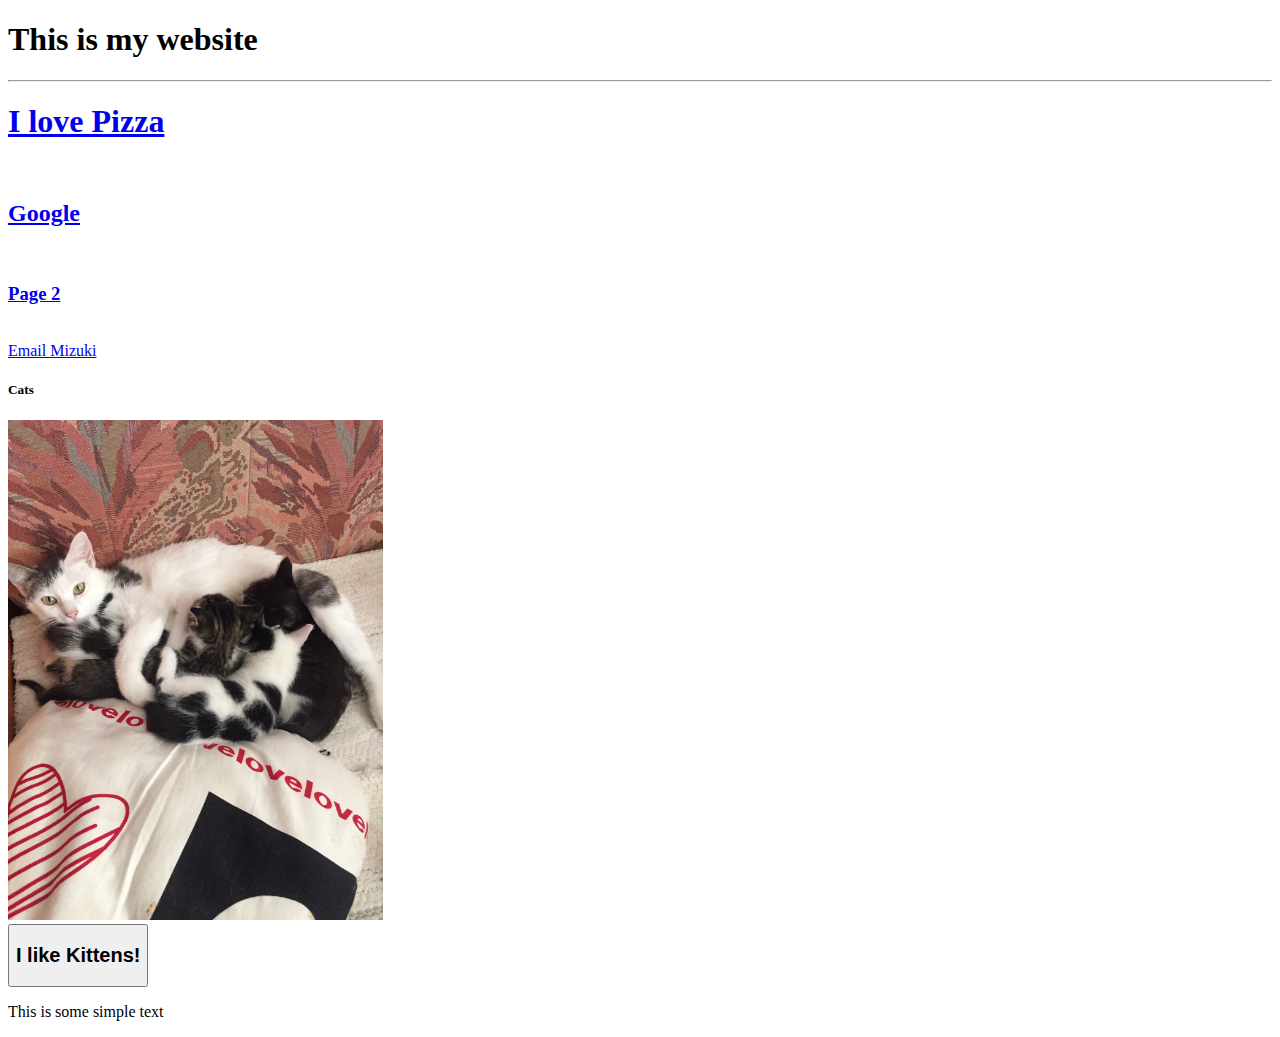
==== Index.html @ 5ee01cdc "first upload" ====
<!DOCTYPE html>

<html>

<head>
    <title>my first website</title>
</head>

<body>
    <!--This is the best website ever-->
    <h1>This is my website</h1>
    <hr>
    <a href="https://meny.no/oppskrifter/pizza/pizza-diavola/" target="_bank" title="this takes you to Meny.com">
        <h1>I love Pizza</h1>
    </a>
    <br>
    <a href="https://www.google.com" target="blank" title="This takes you to google">
        <h2>Google</h2>
    </a>
    <br>
    <a href="Page 2.html" target="_self" title="this takes you to page 2">
        <h3>Page 2</h3>
    </a>
    <br>
    <a href="mailto:leeshuihua89@gmail.com" target="_self" title="email Mizuki">
        Email Mizuki
    </a>
    <br>
    <h5>Cats</h5>
    <a href="https://en.wikipedia.org/wiki/Cat">
        <img src="Image/Kattemor og unger.JPG" height="500" alt="this is a picture of some cats" title="some cats">
    </a>
    <br>
    <a href="https://en.wikipedia.org/wiki/Kitten" target="_bank" title="this takes you to Meny.com">
        <button>
            <h2>I like Kittens!</h2>
        </button>
    </a>

    <br>
    <p>This is some simple text</p>


</body>



</html>
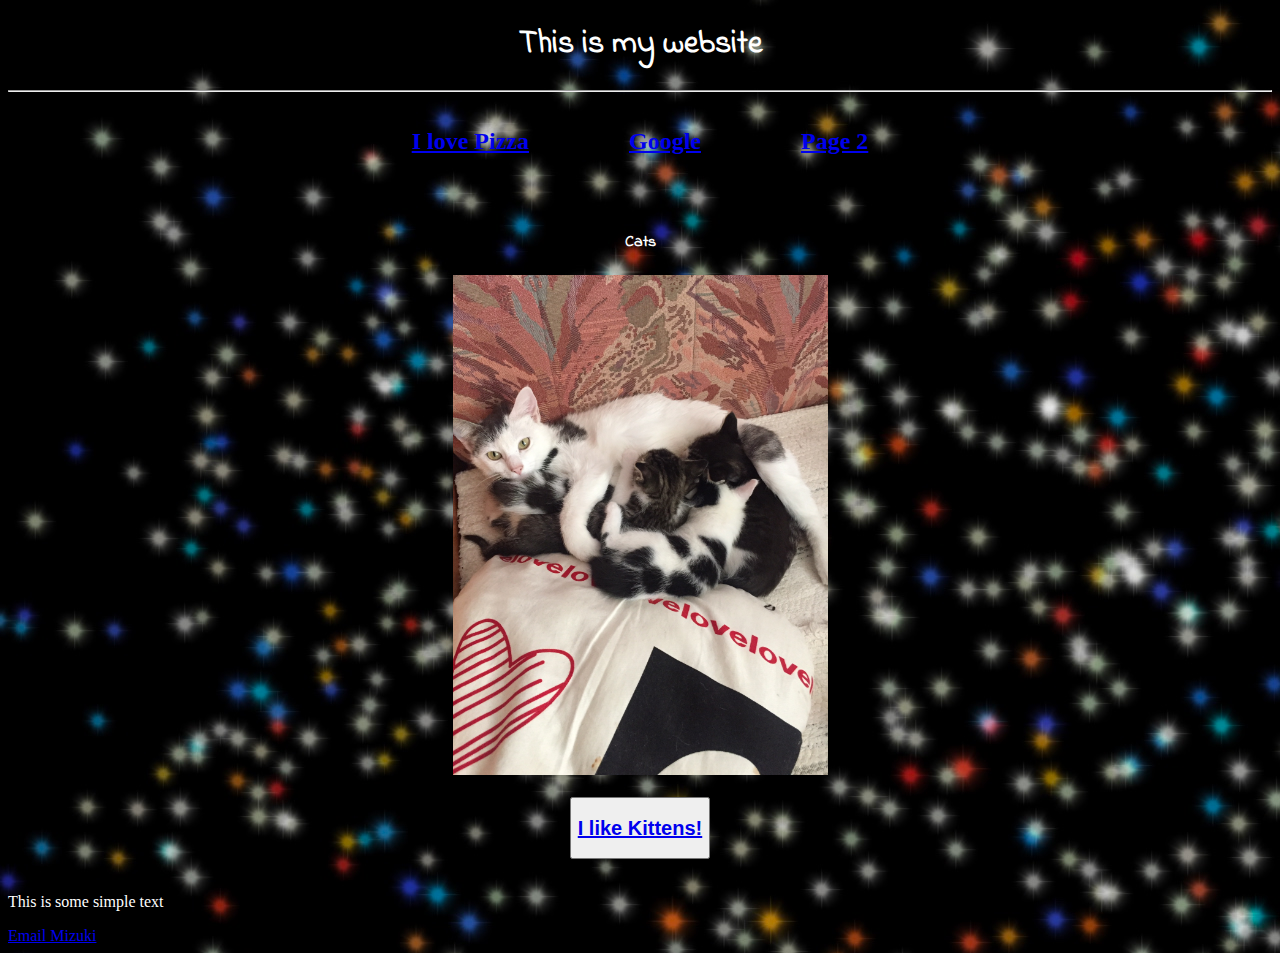
==== commit 0290bfdf: "added styles" ====
--- a/Index.html
+++ b/Index.html
@@ -3,6 +3,10 @@
 <html>
 
 <head>
+    <link rel="stylesheet" href="style.css">
+    <link rel="preconnect" href="https://fonts.googleapis.com">
+    <link rel="preconnect" href="https://fonts.gstatic.com" crossorigin>
+    <link href="https://fonts.googleapis.com/css2?family=Indie+Flower&display=swap" rel="stylesheet">
     <title>my first website</title>
 </head>
 
@@ -10,36 +14,38 @@
     <!--This is the best website ever-->
     <h1>This is my website</h1>
     <hr>
-    <a href="https://meny.no/oppskrifter/pizza/pizza-diavola/" target="_bank" title="this takes you to Meny.com">
-        <h1>I love Pizza</h1>
+    <ul>
+        <li><a href="https://meny.no/oppskrifter/pizza/pizza-diavola/" target="_bank"
+                title="this takes you to Meny.com">
+                <h2>I love Pizza</h2>
+            </a></li>
+        <li> <a href="https://www.google.com" target="blank" title="This takes you to google">
+                <h2>Google</h2>
+            </a></li>
+        <li><a href="Page 2.html" target="_self" title="this takes you to page 2">
+                <h2>Page 2</h2>
+            </a></li>
+    </ul>
+    <br>
+    <h4>Cats</h4>
+    <div class="IMGlink" >
+         <a href="https://en.wikipedia.org/wiki/Cat">
+        <img src="Image/Kattemor og unger.JPG" height="500" alt="this is a picture of some cats" title="some cats">
     </a>
+    </div>
+   
     <br>
-    <a href="https://www.google.com" target="blank" title="This takes you to google">
-        <h2>Google</h2>
-    </a>
+    <button>
+            <a href="https://en.wikipedia.org/wiki/Kitten" target="_bank" title="this takes you to Meny.com">
+            <h2>I like Kittens!</h2>
+        </a>
+        </button>
+
     <br>
-    <a href="Page 2.html" target="_self" title="this takes you to page 2">
-        <h3>Page 2</h3>
-    </a>
-    <br>
+    <p>This is some simple text</p>
     <a href="mailto:leeshuihua89@gmail.com" target="_self" title="email Mizuki">
         Email Mizuki
     </a>
-    <br>
-    <h5>Cats</h5>
-    <a href="https://en.wikipedia.org/wiki/Cat">
-        <img src="Image/Kattemor og unger.JPG" height="500" alt="this is a picture of some cats" title="some cats">
-    </a>
-    <br>
-    <a href="https://en.wikipedia.org/wiki/Kitten" target="_bank" title="this takes you to Meny.com">
-        <button>
-            <h2>I like Kittens!</h2>
-        </button>
-    </a>
-
-    <br>
-    <p>This is some simple text</p>
-
 
 </body>
 
--- a/style.css
+++ b/style.css
@@ -0,0 +1,43 @@
+h1 {
+    font-family: 'Indie Flower', cursive;
+    text-align: center;
+}
+img {
+    display: block;
+    margin-left: auto;
+    margin-right: auto;
+}
+.IMGlink {
+    margin-left: auto;
+    margin-right: auto;
+    display: block;
+    width: fit-content;
+}
+button {
+    margin-left: auto;
+    margin-right: auto;
+    display: block;
+}
+h4 {
+    font-family: 'Indie Flower', cursive;
+    text-align: center;
+    
+}
+body {
+    background-image: url("/Image/Background.jpg");
+    color: white;
+}
+ul {
+    display: flex;
+    justify-content: center;
+    gap: 100px;
+    padding: 0;
+}
+li {
+    list-style: none;
+    margin: 0;
+    padding: 0;
+}
+a {
+    display: inline-block;
+}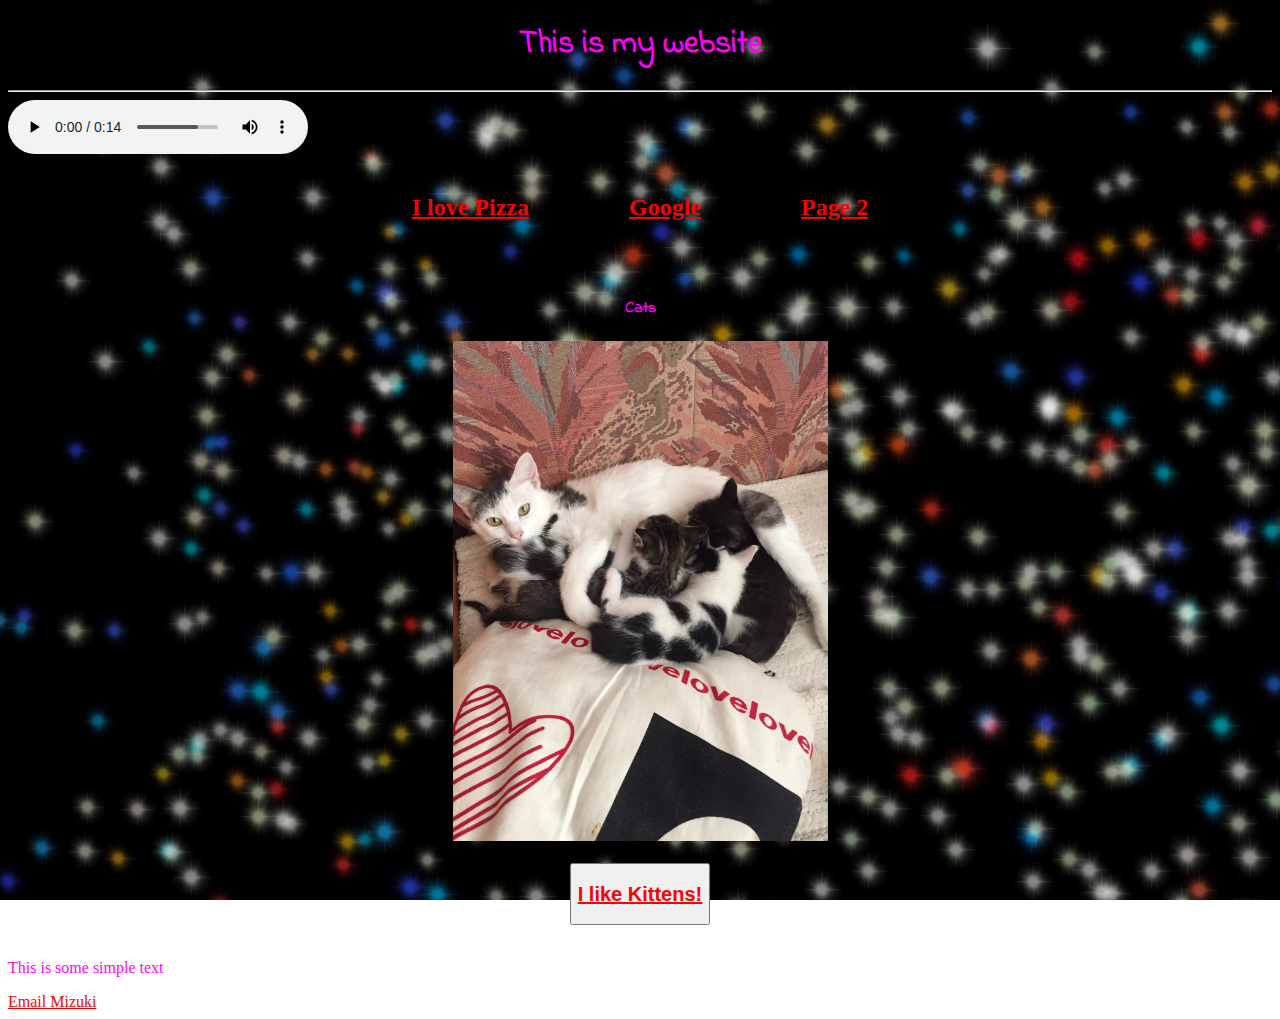
==== commit ce4d2deb: "added some text to page 2" ====
--- a/Index.html
+++ b/Index.html
@@ -14,6 +14,10 @@
     <!--This is the best website ever-->
     <h1>This is my website</h1>
     <hr>
+    <audio controls loop>
+        <source src="Music/Bleb.mp3">
+        this browser does not support HTML audio
+    </audio>
     <ul>
         <li><a href="https://meny.no/oppskrifter/pizza/pizza-diavola/" target="_bank"
                 title="this takes you to Meny.com">
@@ -28,18 +32,18 @@
     </ul>
     <br>
     <h4>Cats</h4>
-    <div class="IMGlink" >
-         <a href="https://en.wikipedia.org/wiki/Cat">
-        <img src="Image/Kattemor og unger.JPG" height="500" alt="this is a picture of some cats" title="some cats">
-    </a>
+    <div class="IMGlink">
+        <a href="https://en.wikipedia.org/wiki/Cat">
+            <img src="Image/Kattemor og unger.JPG" height="500" alt="this is a picture of some cats" title="some cats">
+        </a>
     </div>
-   
+
     <br>
     <button>
-            <a href="https://en.wikipedia.org/wiki/Kitten" target="_bank" title="this takes you to Meny.com">
+        <a href="https://en.wikipedia.org/wiki/Kitten" target="_bank" title="this takes you to Meny.com">
             <h2>I like Kittens!</h2>
         </a>
-        </button>
+    </button>
 
     <br>
     <p>This is some simple text</p>
@@ -47,6 +51,7 @@
         Email Mizuki
     </a>
 
+
 </body>
 
 
--- a/style.css
+++ b/style.css
@@ -25,7 +25,8 @@
 }
 body {
     background-image: url("/Image/Background.jpg");
-    color: white;
+    background-attachment: fixed;
+    color: rgb(255, 0, 247);
 }
 ul {
     display: flex;
@@ -40,4 +41,14 @@
 }
 a {
     display: inline-block;
-}+    
+}
+a:link {
+    color: red;
+  }
+  a:visited {
+    color: rgba(123, 0, 255, 0.487);
+  } 
+  .soup {
+    font-size: 24px;
+  }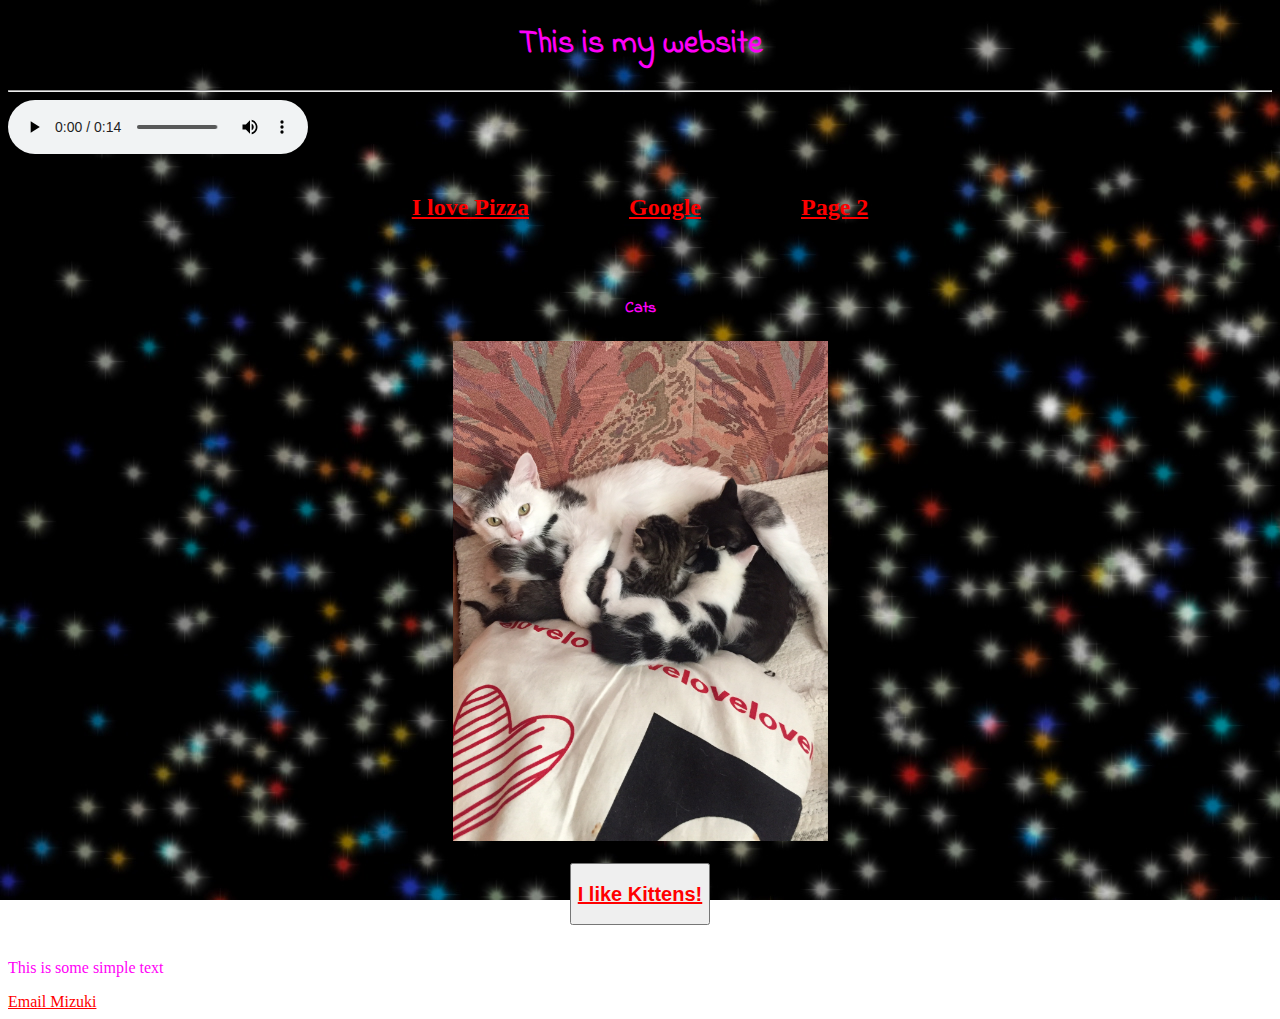
==== commit e41ebfcf: "fixed index.html" ====
--- a/Index.html
+++ b/Index.html
@@ -26,7 +26,7 @@
         <li> <a href="https://www.google.com" target="blank" title="This takes you to google">
                 <h2>Google</h2>
             </a></li>
-        <li><a href="Page 2.html" target="_self" title="this takes you to page 2">
+        <li><a href="page 2.html" target="_self" title="this takes you to page 2">
                 <h2>Page 2</h2>
             </a></li>
     </ul>
